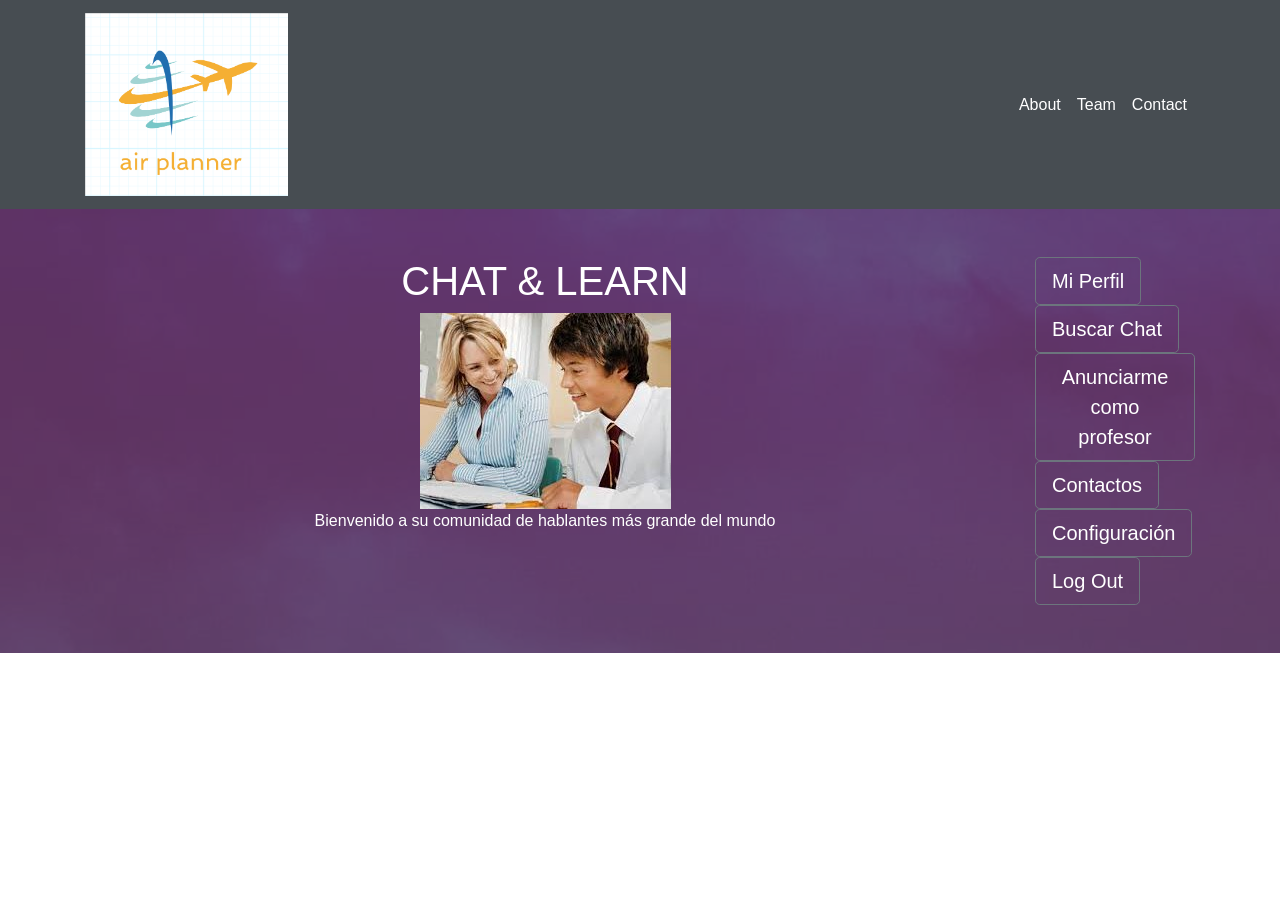
==== AirPlannerApp/WebContent/html/dashboard.html @ d0aa5f89 "Empezando el proyecto: AirPlannerApp. Entorno: Eclipse" ====
<!DOCTYPE html>

<html lang = "es">

	<head>
		<!-- Required meta tags -->
		<meta charset = "UTF-8">
		<meta name = "viewport" content = "width=device-width, initial-scale=1, shrink-to-fit=no">
	
		<!-- BOOTSTRAP CSS -->
		<link rel="stylesheet" href="https://cdn.jsdelivr.net/npm/bootstrap@4.5.3/dist/css/bootstrap.min.css" 
		integrity="sha384-TX8t27EcRE3e/ihU7zmQxVncDAy5uIKz4rEkgIXeMed4M0jlfIDPvg6uqKI2xXr2" crossorigin="anonymous">
		
		<!-- CUSTOM CSS -->
		<link rel="stylesheet" href="../css/dashboard.css">
		<title>CHAT & LEARN</title>
	</head>
	
	
	<body>
		<!-- Configuración Navbar -->
		<nav class="navbar navbar-expand-lg navbar-dark bg-dark">
			<div class="container">
				<a class="navbar-brand" href="/">
					<img src="../img/logo.png" style="width: 30%;"> </img>
				</a>
				<button class="navbar-toggler" type="button" data-toggle="collapse" data-target="#navbarNav" aria-controls="navbarNav" aria-expanded="false" aria-label="Toggle navigation">
					<span class="navbar-toggler-icon"></span>
				</button>
				<div class="collapse navbar-collapse" id="navbarNav">
					<ul class="navbar-nav ml-auto">
						<li class="nav-item">
							<a class="nav-link" href="#">About</a>
						</li>
						<li class="nav-item">
							<a class="nav-link" href="#">Team</a>
						</li>
						<li class="nav-item">
							<a class="nav-link" href="#">Contact</a>
						</li>
					</ul>
				</div>
			</div>
		</nav>
		
		<!-- Configuración Header/Cabecera -->
		<header class="main-header">
			<div class="background-overlay text-white py-5" id="cabecera">
			  <div class="container">
				<div class="row d-flex h-100">
				  <div class="col-sm text-center ">
					<h1>
					  CHAT & LEARN
                    </h1>
                    <img src="../img/header.jpg"  class="imagen_dashboard">
                    <p>Bienvenido a su comunidad de hablantes más grande del mundo</p>
                  </div>
                  <div class="col-sm-2">
                    <a href="#" class="btn btn-outline-secondary btn-lg text-white">
						Mi Perfil
					</a>
					<a href="#" class="btn btn-outline-secondary btn-lg text-white">
						Buscar Chat
                    </a>
                    <a href="#" class="btn btn-outline-secondary btn-lg text-white">
						Anunciarme como profesor
                    </a>
                    <a href="#" class="btn btn-outline-secondary btn-lg text-white">
						Contactos
                    </a>
                    <a href="#" class="btn btn-outline-secondary btn-lg text-white">
                        Configuración
                    </a>
                    <a href="#" class="btn btn-outline-secondary btn-lg text-white">
						Log Out
					</a>
				  </div>
				</div>
			  </div>
			</div>
		</header>

		<!--BOOTSTRAP JAVASCRIPT + JQuery --> 
		<script src="https://code.jquery.com/jquery-3.5.1.slim.min.js" 
		integrity="sha384-DfXdz2htPH0lsSSs5nCTpuj/zy4C+OGpamoFVy38MVBnE+IbbVYUew+OrCXaRkfj" crossorigin="anonymous"></script>
		<script src="https://cdn.jsdelivr.net/npm/popper.js@1.16.1/dist/umd/popper.min.js"
		integrity="sha384-9/reFTGAW83EW2RDu2S0VKaIzap3H66lZH81PoYlFhbGU+6BZp6G7niu735Sk7lN" crossorigin="anonymous"></script>
		<script src="https://cdn.jsdelivr.net/npm/bootstrap@4.5.3/dist/js/bootstrap.min.js"
		integrity="sha384-w1Q4orYjBQndcko6MimVbzY0tgp4pWB4lZ7lr30WKz0vr/aWKhXdBNmNb5D92v7s" crossorigin="anonymous"></script>
	</body>
	
	
	
</html>
---- AirPlannerApp/WebContent/css/dashboard.css ----
.navbar {
    box-shadow: 2px 2px 5px #000;
    opacity: 0.9;
  }
  
  .navbar .nav-item .nav-link {
    color: #fff;
  }
  
  .main-header {
    position: relative;
    background: url(../img/background.jpg);
    background-size: cover;
    min-height: 100px;
  }
  
  .background-overlay {
    background: rgba(48, 51, 107,.7);
    top: 0;
    left: 0;
    width: 100%;
    height: 100%;
  }
  
  .imagen_dashboard{
    position: relative;
    top: 100;
    left: 200;
  }
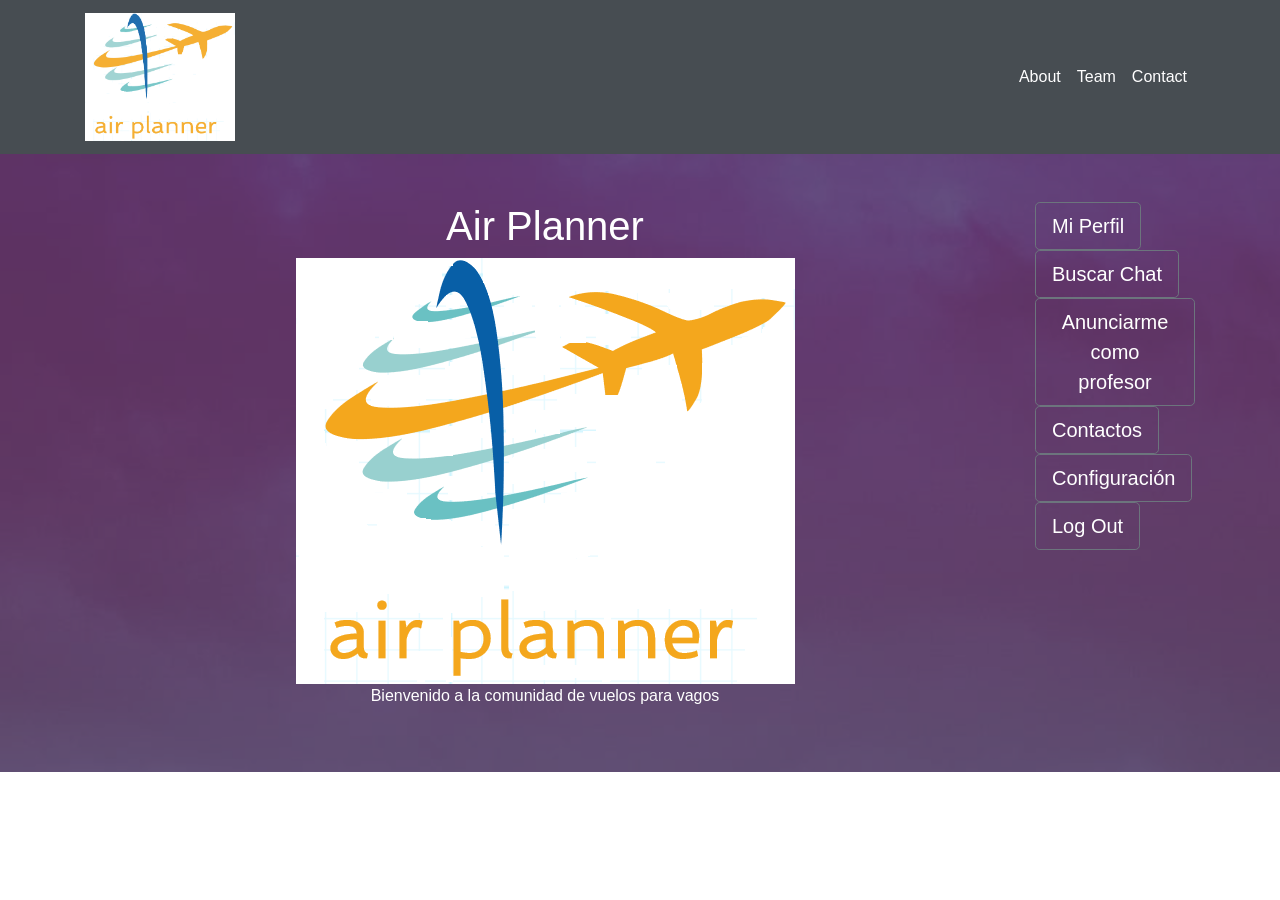
==== commit 278b3e85: "Registro de usuarios funcionado, pendiente de solucionar un problema de sql en el login. Establecer " ====
--- a/AirPlannerApp/WebContent/html/dashboard.html
+++ b/AirPlannerApp/WebContent/html/dashboard.html
@@ -13,7 +13,7 @@
 		
 		<!-- CUSTOM CSS -->
 		<link rel="stylesheet" href="../css/dashboard.css">
-		<title>CHAT & LEARN</title>
+		<title>Air Planner</title>
 	</head>
 	
 	
@@ -50,10 +50,10 @@
 				<div class="row d-flex h-100">
 				  <div class="col-sm text-center ">
 					<h1>
-					  CHAT & LEARN
+					  Air Planner
                     </h1>
-                    <img src="../img/header.jpg"  class="imagen_dashboard">
-                    <p>Bienvenido a su comunidad de hablantes más grande del mundo</p>
+                    <img src="../img/logo.png"  class="imagen_dashboard">
+                    <p>Bienvenido a la comunidad de vuelos para vagos</p>
                   </div>
                   <div class="col-sm-2">
                     <a href="#" class="btn btn-outline-secondary btn-lg text-white">
